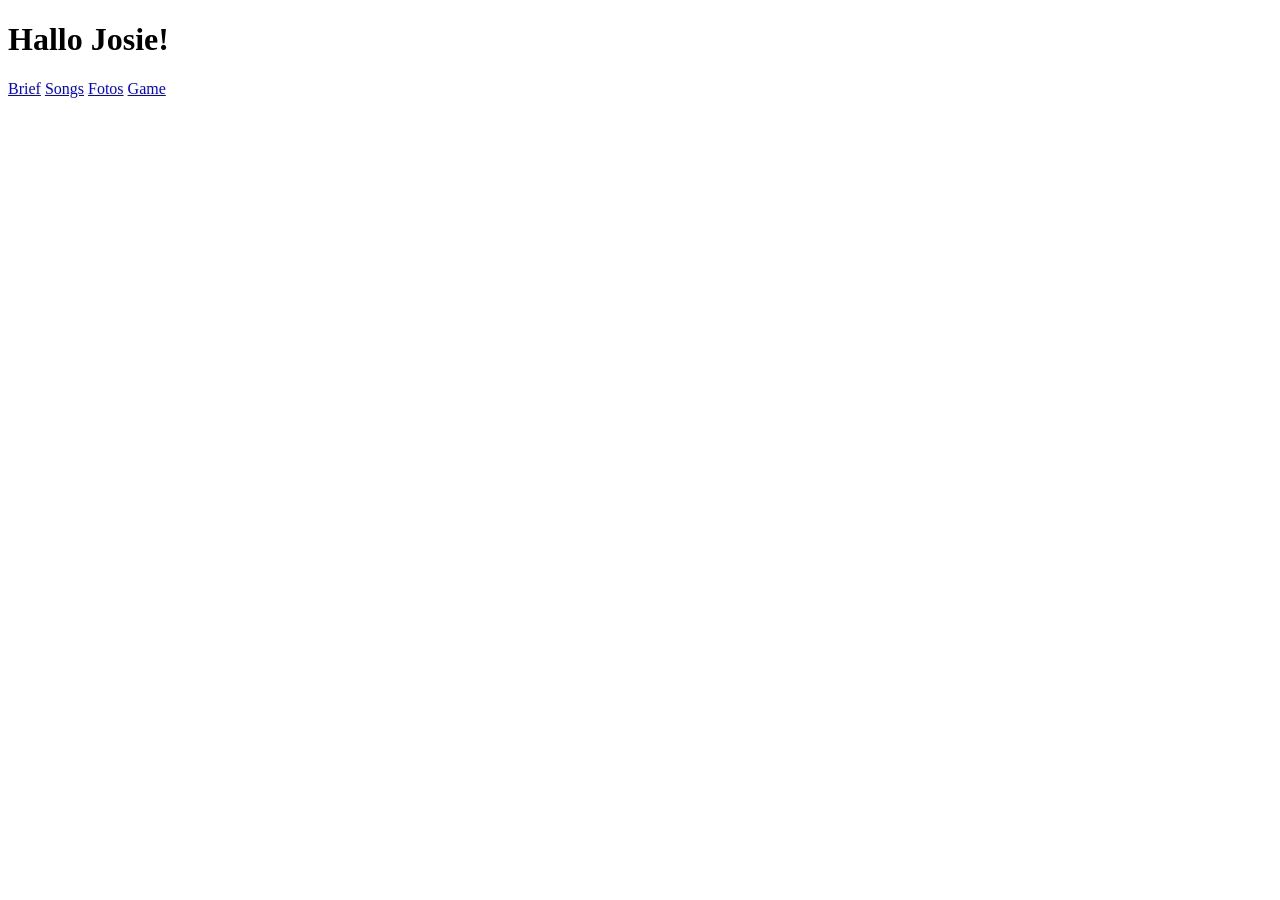
==== project 223/index.html @ 4d983067 "Add files via upload" ====
<!DOCTYPE html>
<html lang="en">
<head>
    <meta charset="UTF-8">
    <meta name="viewport" content="width=device-width, initial-scale=1.0">
    <title>Document</title>
</head>
<body>
    <h1>Hallo Josie!</h1>

    <a href="index.html">Brief</a>
    <a href="index.html">Songs</a>
    <a href="index.html">Fotos</a>
    <a href="index.html">Game</a>

</body>
</html>
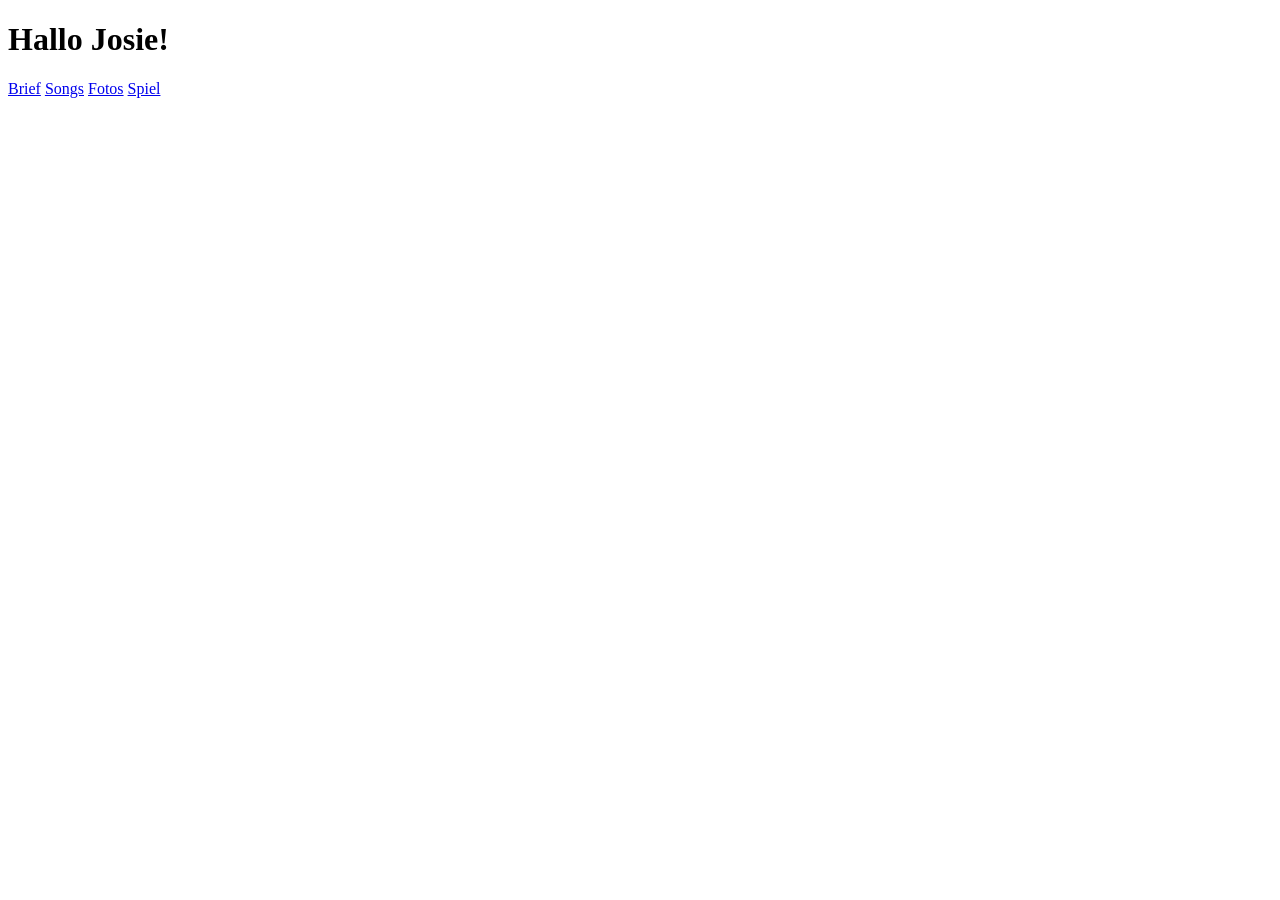
==== commit 3bc7ecdf: "Add files via upload" ====
--- a/project 223/index.html
+++ b/project 223/index.html
@@ -8,10 +8,10 @@
 <body>
     <h1>Hallo Josie!</h1>
 
-    <a href="index.html">Brief</a>
-    <a href="index.html">Songs</a>
-    <a href="index.html">Fotos</a>
-    <a href="index.html">Game</a>
+    <a href="Brief.html">Brief</a>
+    <a href="Songs.html">Songs</a>
+    <a href="Fotos.html">Fotos</a>
+    <a href="Spiel.html">Spiel</a>
 
 </body>
 </html>
